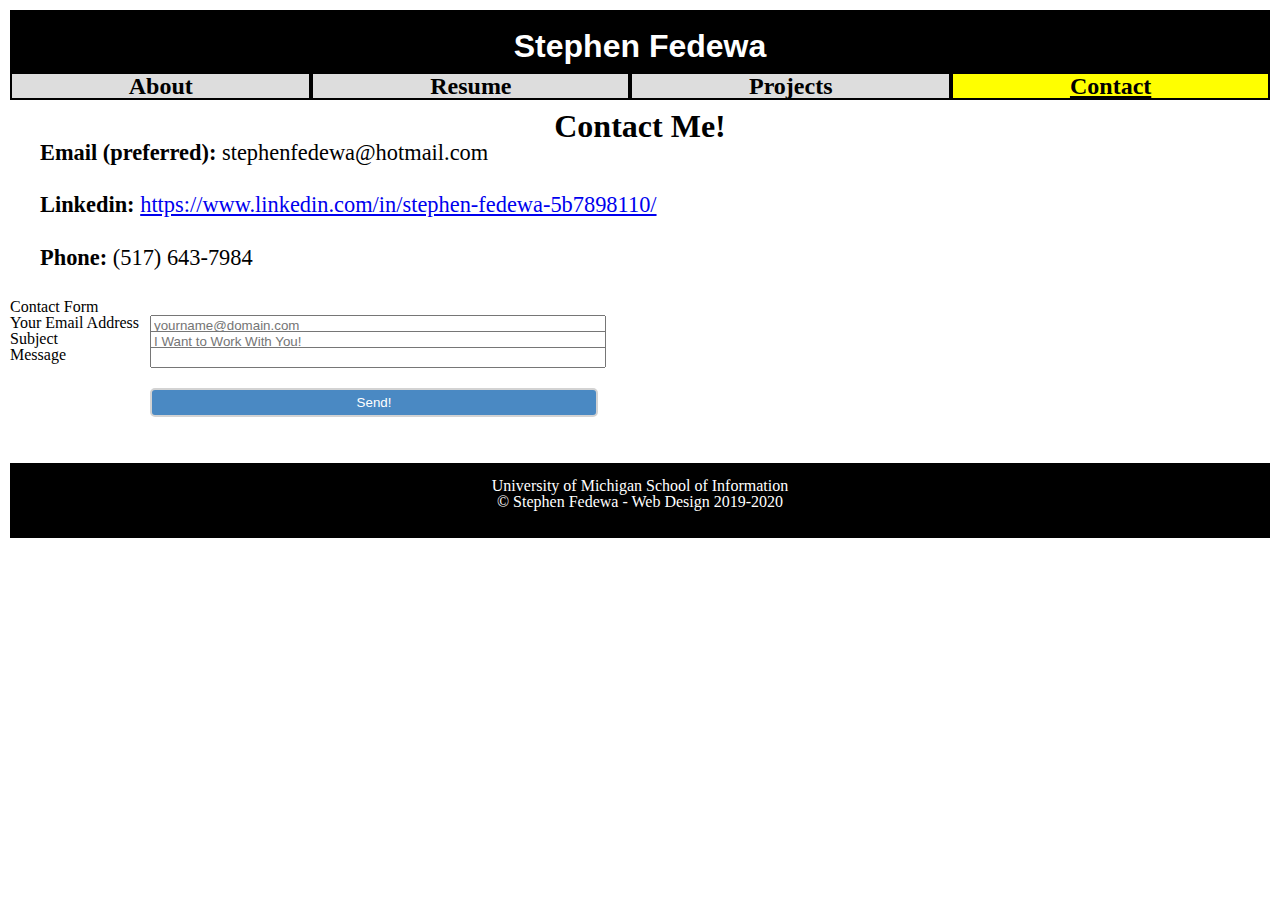
==== contact.html @ 0732d090 "Initial upload" ====
<!DOCTYPE html>
<html lang="en">
  <head>
    <meta charset="utf-8">
    <link rel="stylesheet" type="text/css" href="css/html5reset.css">
    <link rel="stylesheet" type="text/css" href="css/style.css">
    <link rel="stylesheet" type="text/css" href="css/contact_style.css">
    <meta name = 'viewport' content='width=device-width, initial-scale=1'>
    <title>Stephen Fedewa Portfolio: Contact</title>
  </head>
  <body>
    <header id="main">
      <h1>Stephen Fedewa</h1>
    </header>
    <div class="skip"><a href="#main">Skip to Main Content</a></div>
      <nav class = "navbar">
        <ul class="nav-links">
          <li class = "nav-item"><a href="index.html">About</a></li>
          <li class = "nav-item"><a href="resume.html">Resume</a></li>
          <li class = "nav-item"><a href="projects.html">Projects</a></li>
          <li class = "current"><a href="contact.html">Contact</a></li>
        </ul>
      </nav>
      <h1> Contact Me! </h1>
      <div class = "contact-info">
        <p><strong>Email (preferred):</strong> stephenfedewa@hotmail.com</p>
        <p><strong>Linkedin:</strong> <a href = "https://www.linkedin.com/in/stephen-fedewa-5b7898110/">https://www.linkedin.com/in/stephen-fedewa-5b7898110/</a> </p>
        <p><strong>Phone:</strong> (517) 643-7984</p>
      </div>
      <form action="https://formspree.io/xdqvqnrm" method="POST">
        <fieldset>
          <legend>Contact Form</legend>
          <label>
            Your Email Address
            <input type="email" name="email-address" placeholder="yourname@domain.com" required>
          </label><br>
          <label>
            Subject
            <input type="text" name="subject" placeholder="I Want to Work With You!" required>
          </label><br>
          <label>
            Message
            <input type="textarea" name="message" required>
          </label><br>
          <input type = "submit" value = "Send!">
        </fieldset>
      </form>



    </div>
    <footer>
        University of Michigan School of Information <br>
        &copy; Stephen Fedewa - Web Design 2019-2020
    </footer>
    </div>
    </body>
  </html>
---- css/style.css ----
html{
    scroll-behavior: smooth;
}

body{
  margin: 10px;
}
header{
  font-family: "Geneva Regular", Arial, "Times New Roman";
  background-color: black;
  color: white;
  padding:10px;
}
h1{
  font-size: 2em;
  text-align: center;
  margin-top: 10px;
}
h2{
  font-size: 1.7em;
  text-align: center;
  margin-top: 10px;
}
.skip a{
  background: white;
  left: 0;
  padding: 6px;
  position: absolute;
  top:-40px;
  -webkit-transition: top 1s ease-out;
  transition: top 1s ease-out;

  z-index: 1;
}

.skip a:focus{
  top:0;
}

*:focus{
  border: solid 2px red;
}
nav ul{
  list-style-type: none;
  display: flex;
  flex-direction: column;
}

nav li{
  border: solid 2px black;
  font-size: 150%;
  flex-grow: 1;
  justify-content: space-around;
}
nav li:hover{
  background-color: red;
}
nav a{
  color: black;
  font-weight: bold;
  text-decoration: none;
}

nav a:hover{
  text-decoration: underline
}
.navbar{
  text-align: center;
  background-color: #ddd;
}
.nav-links .current{
  background-color: yellow;
  text-decoration: underline;
}
#about-grid{
  display:grid;
  grid-template-columns: 95vw;
  grid-template-rows:auto;
  margin-top: 10px;
  justify-items: center;
  align-self: center;
  grid-row-gap: 15px;
}
.stephen_senior{
  grid-column: 1/span 1;
  grid-row: 1/ span 1;

}
.stephen_senior img{
  max-width:90.5vw;
  overflow: hidden;
}
#about-grid > h2{
  text-align: center;
  font-size: 2em;
  grid-row: 2 / span 1;
}
#about-grid > p{
  font-size: 1.3em;
  grid-row: 3 /span 1;
  text-align: center;
  text-indent: 0;
}

#gallery-flex{
  display:flex;
  flex-direction: column;
}

#gallery-flex img{
  max-width: 99vw;
  border: solid 2px blue;
}
#resume-header{
  font-size: 2em;
  text-align: center;
}
.pdf-link{
  text-align: center;
}
#resume-header ~ p{
  text-align: center;
}
#resume-flex{
  display:flex;
  flex-direction: column;
}
/* change in desktop view so it doesn't stretch */

.contact-info p{
  margin-left: 30px;
  margin-bottom: 30px;
  font-size: 1.4em;
  text-indent:0;
}
.project-grid{
  display: grid;
  grid-template-columns: 95vw;

}
.project-grid h2{
  text-align: center;
  margin-top: 10px;
}
.project-grid img{
  max-height: 50vh;
  /* max-width: 95vw; */
  align-self: center;
  object-fit: scale-down;
  width: 100%;
  height: 100%;
}
p{
  text-indent: 50px;
}

#p1-head{
  grid-column: 1/span 1;
  grid-row: 1 / span 1;
}
.p1-img{
  grid-column: 1 / span 1;
  grid-row: 2 / span 1;
}
#p1-deets{
  grid-column: 1/span 1;
  grid-row: 3 / span 1;
}

#p2-head{
  grid-column: 1/span 1;
  grid-row: 4 / span 1;
}
.p2-img{
  grid-column: 1 / span 1;
  grid-row: 5 / span 1;
  align-self: center;
}
#p2-deets{
  grid-column: 1/span 1;
  grid-row: 6 / span 1;
}

#p3-head{
  grid-column: 1/span 1;
  grid-row: 7 / span 1;
}
.p3-img{
  grid-column: 1 / span 1;
  grid-row: 8 / span 1;
}
#p3-deets{
  grid-column: 1/span 1;
  grid-row: 9 / span 1;
}

#p4-head{
  grid-column: 1/span 1;
  grid-row: 10 / span 1;
}
.p4-img{
  grid-column: 1 / span 1;
  grid-row: 11 / span 1;
}
#p4-deets{
  grid-column: 1/span 1;
  grid-row: 12 / span 1;
}
footer{
  background: black;
  color:white;
  text-align: center;

  padding-top:15px;
  bottom:0;
  width:100%;
  min-height: 60px;
}


@media screen and (min-width: 700px){
  #gallery-flex{
    display:flex;
    flex-direction: row;
    flex-wrap: wrap;
  }
  #gallery-flex img{
    max-width: 47vw;
  }
  nav ul{
    flex-direction: row;
  }

}
@media screen and (min-width: 900px){
  #gallery-flex img{
    max-width: 30vw;
  }
  .project-grid{
    display: grid;
    grid-template-columns: 2fr 2fr;
    grid-column-gap:15px;
    grid-row-gap: 15px;
  }
  .project-grid h2{
    text-align: center;
    margin-top: 10px;
  }
  .project-grid p{
    font-size: 1.25em;
  }
  .project-grid img{
    max-height: 50vh;
    /* max-width: 95vw; */
    align-self: center;
    object-fit: scale-down;
    width: 100%;
    height: 100%;
  }
  p1-head{
    grid-column: 1/span 1;
    grid-row: 1 / span 1;
  }
  .p1-img{
    grid-column: 2 / span 1;
    grid-row: 1 / span 2;
  }
  #p1-deets{
    grid-column: 1/span 1;
    grid-row: 2 / span 1;
  }

  #p2-head{
    grid-column: 2/span 1;
    grid-row: 3 / span 1;
  }
  .p2-img{
    grid-column: 1 / span 1;
    grid-row: 3 / span 2;
    align-self: center;
  }
  #p2-deets{
    grid-column: 2/span 1;
    grid-row: 4 / span 1;
  }

  #p3-head{
    grid-column: 1/span 1;
    grid-row: 5 / span 1;
  }
  .p3-img{
    grid-column: 2 / span 1;
    grid-row: 5 / span 2;
  }
  #p3-deets{
    grid-column: 1/span 1;
    grid-row: 6 / span 1;
  }

  #p4-head{
    grid-column: 2/span 1;
    grid-row: 7 / span 1;
  }
  .p4-img{
    grid-column: 1 / span 1;
    grid-row: 7 / span 2;
  }
  #p4-deets1{
    grid-column: 2/span 1;
    grid-row: 8 / span 1;
  }
  #command-head{
    grid-column: 1/span 1;
    grid-row: 9 / span 1;
  }
  #command{
    grid-column: 1/span 2;
    grid-row: 10 / span 1;
    text-indent: 0;

  }
  #p4-deets2{
    grid-column: 1/span 2;
    grid-row: 11/ span 1;

  }

  #p4-deets3{
    grid-column: 1/span 2;
    grid-row: 12 / span 1;
  }

}
---- css/contact_style.css ----
input{
	width: 35%;
	position: absolute;
	 left: 150px; /*change based on browser size */
}
label{
	font-family: Cursive;
}

input:focus{
	background-color:lightgrey;
}

fieldset{
	width: 50%;
}

input[type=submit] {
	margin-top:25px;
    padding:5px 15px;
    background:#4a89c3;
    border:2px solid lightgrey;
    cursor:pointer;
    -webkit-border-radius: 5px;
    border-radius: 5px;
    color:white;
}

form{
	margin-bottom: 100px;
}

.fancy{
	color: red;
	font-family: Cursive;
	border-radius: 10px;
	border: 2px solid green;
}

p{
	font-size: 150%;
}
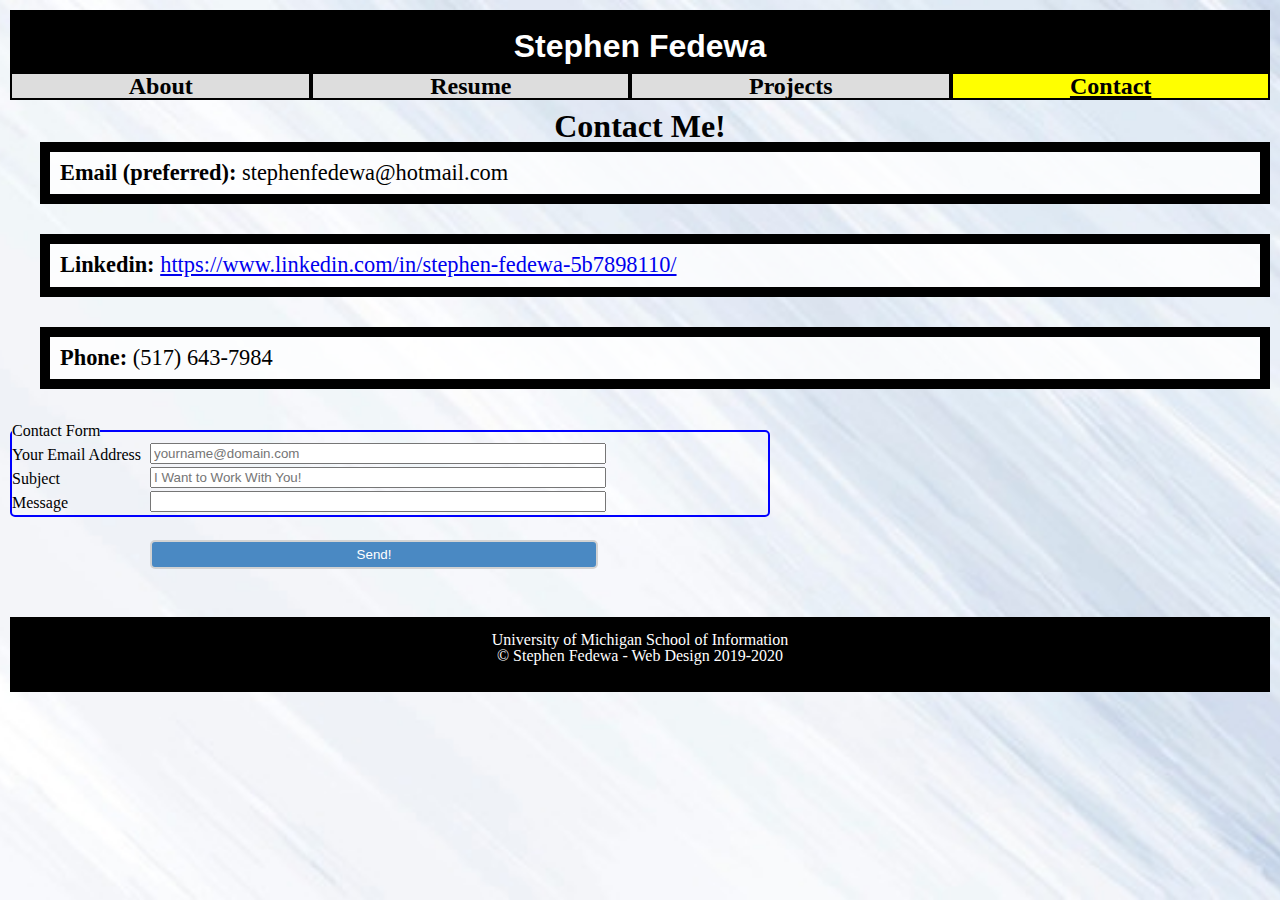
==== commit 2652cc59: "Site working. Need to add challenge problems." ====
--- a/contact.html
+++ b/contact.html
@@ -9,7 +9,7 @@
     <title>Stephen Fedewa Portfolio: Contact</title>
   </head>
   <body>
-    <header id="main">
+    <header id="top">
       <h1>Stephen Fedewa</h1>
     </header>
     <div class="skip"><a href="#main">Skip to Main Content</a></div>
@@ -21,7 +21,7 @@
           <li class = "current"><a href="contact.html">Contact</a></li>
         </ul>
       </nav>
-      <h1> Contact Me! </h1>
+      <h1 id = "main"> Contact Me! </h1>
       <div class = "contact-info">
         <p><strong>Email (preferred):</strong> stephenfedewa@hotmail.com</p>
         <p><strong>Linkedin:</strong> <a href = "https://www.linkedin.com/in/stephen-fedewa-5b7898110/">https://www.linkedin.com/in/stephen-fedewa-5b7898110/</a> </p>
--- a/css/style.css
+++ b/css/style.css
@@ -4,6 +4,12 @@
 
 body{
   margin: 10px;
+  background-attachment: fixed; /* Parallax effect */
+  background-image: url(../images/background1.jpg);      /* Your code here - Link to header.jpg in the images folder */
+  background-position: center;  /* Parallax effect */
+  background-repeat: no-repeat; /* Parallax effect */
+  background-size: cover;       /* Parallax effect */
+  /* height: 400px;                /* Parallax effect */ */
 }
 header{
   font-family: "Geneva Regular", Arial, "Times New Roman";
@@ -72,6 +78,11 @@
   background-color: yellow;
   text-decoration: underline;
 }
+ p{
+  background-color: rgba(255, 255, 255, .8);
+  border: solid 10px black;
+  padding: 10px
+}
 #about-grid{
   display:grid;
   grid-template-columns: 95vw;
@@ -100,6 +111,9 @@
   grid-row: 3 /span 1;
   text-align: center;
   text-indent: 0;
+
+  align-self: start;
+
 }
 
 #gallery-flex{
@@ -136,7 +150,7 @@
 .project-grid{
   display: grid;
   grid-template-columns: 95vw;
-
+  grid-row-gap: 15px;
 }
 .project-grid h2{
   text-align: center;
@@ -150,9 +164,7 @@
   width: 100%;
   height: 100%;
 }
-p{
-  text-indent: 50px;
-}
+
 
 #p1-head{
   grid-column: 1/span 1;
@@ -202,9 +214,18 @@
   grid-column: 1 / span 1;
   grid-row: 11 / span 1;
 }
-#p4-deets{
+#p4-deets1{
   grid-column: 1/span 1;
   grid-row: 12 / span 1;
+}
+#command{
+  grid-column: 1/span 1;
+  grid-row: 13 / span 1;
+
+}
+#p4-deets2{
+  grid-column: 1/span 1;
+  grid-row: 14/ span 1;
 }
 footer{
   background: black;
@@ -219,6 +240,11 @@
 
 
 @media screen and (min-width: 700px){
+  .stephen_senior img{
+    max-height: 60vh;
+    overflow: hidden;
+
+  }
   #gallery-flex{
     display:flex;
     flex-direction: row;
@@ -233,6 +259,37 @@
 
 }
 @media screen and (min-width: 900px){
+
+  #about-grid{
+    grid-template-columns: 46vw 48vw;
+    grid-template-rows:auto auto;
+    grid-column-gap: 15px;
+
+  }
+  .stephen_senior{
+    grid-column: 1/span 1;
+    grid-row: 1/ span 2;
+    justify-self: end;
+  }
+  .stephen_senior img{
+    max-height: 40vh;
+    overflow: hidden;
+
+  }
+  #about-grid > h2{
+    text-align: center;
+    font-size: 2em;
+    grid-column: 2 / span 1;
+    grid-row: 1 /span 1;
+    align-self: end;
+  }
+  #about-grid > p{
+    font-size: 1.3em;
+    grid-column: 2 / span 1;
+    grid-row: 2 /span 1;
+    text-align: center;
+    text-indent: 0;
+  }
   #gallery-flex img{
     max-width: 30vw;
   }
@@ -276,7 +333,7 @@
   }
   .p2-img{
     grid-column: 1 / span 1;
-    grid-row: 3 / span 2;
+    grid-row: 4 / span 1;
     align-self: center;
   }
   #p2-deets{
@@ -290,7 +347,7 @@
   }
   .p3-img{
     grid-column: 2 / span 1;
-    grid-row: 5 / span 2;
+    grid-row: 6/ span 1;
   }
   #p3-deets{
     grid-column: 1/span 1;
@@ -303,31 +360,42 @@
   }
   .p4-img{
     grid-column: 1 / span 1;
-    grid-row: 7 / span 2;
+    grid-row: 8 / span 1;
   }
   #p4-deets1{
     grid-column: 2/span 1;
     grid-row: 8 / span 1;
   }
-  #command-head{
-    grid-column: 1/span 1;
-    grid-row: 9 / span 1;
-  }
   #command{
     grid-column: 1/span 2;
-    grid-row: 10 / span 1;
+    grid-row: 9 / span 1;
     text-indent: 0;
-
   }
   #p4-deets2{
     grid-column: 1/span 2;
-    grid-row: 11/ span 1;
-
-  }
-
-  #p4-deets3{
-    grid-column: 1/span 2;
-    grid-row: 12 / span 1;
-  }
-
-}
+    grid-row: 10/ span 1;
+
+  }
+
+}
+@media screen and (prefers-reduced-motion: reduce){
+  html{
+      scroll-behavior: auto; /* Removes scroll animation */
+
+  }
+
+  .skip a{
+    background: white;
+    left: 0;
+    padding: 6px;
+    position: absolute;
+    top: -40px;
+    -webkit-transition: default;
+    transition: default;
+    z-index: 1;
+  }
+
+  .skip a:focus{
+    top:0;
+  }
+}
--- a/css/contact_style.css
+++ b/css/contact_style.css
@@ -1,7 +1,8 @@
 input{
 	width: 35%;
 	position: absolute;
-	 left: 150px; /*change based on browser size */
+	left: 150px; /*change based on browser size */
+
 }
 label{
 	font-family: Cursive;
@@ -12,8 +13,11 @@
 }
 
 fieldset{
-	width: 50%;
+	width: 80%;
+  border:solid 2px blue;
+  border-radius: 5px;
 }
+
 
 input[type=submit] {
 	margin-top:25px;
@@ -28,6 +32,7 @@
 
 form{
 	margin-bottom: 100px;
+  line-height: 1.5;
 }
 
 .fancy{
@@ -40,3 +45,13 @@
 p{
 	font-size: 150%;
 }
+@media screen and (min-width: 700px){
+  fieldset{
+  	width: 60%;
+  }
+}
+@media screen and (min-width: 900px){
+  fieldset{
+  	width: 60%;
+  }
+}
